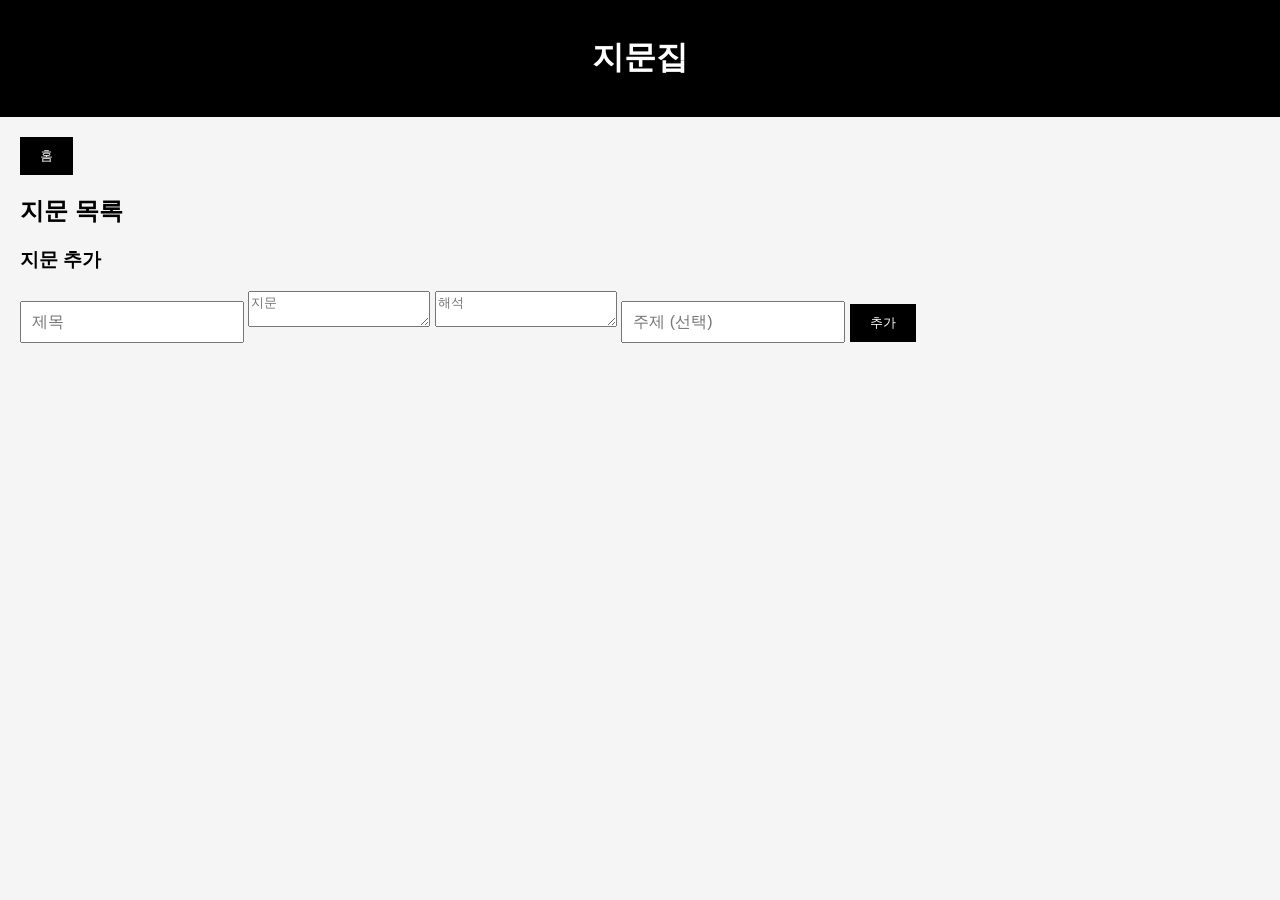
==== pages/passages.html @ 74fca2a2 "Create passages.html" ====
<!DOCTYPE html>
<html>
<head>
<meta charset="UTF-8">
<title>Passages</title>
<link rel="stylesheet" href="../style.css">
</head>

<body>

<header>
<h1>지문집</h1>
</header>

<div style="padding:20px">

<button onclick="goHome()">홈</button>

<h2>지문 목록</h2>

<div id="passageList"></div>

<h3>지문 추가</h3>

<input id="title" placeholder="제목">

<textarea id="text" placeholder="지문"></textarea>

<textarea id="translation" placeholder="해석"></textarea>

<input id="topic" placeholder="주제 (선택)">

<button onclick="addPassage()">추가</button>

</div>

<script src="../app.js"></script>

</body>
</html>
---- style.css ----
body{
font-family:Arial;
margin:0;
background:#f5f5f5;
}

header{
background:black;
color:white;
padding:15px;
text-align:center;
}

.centerBox{
height:100vh;
display:flex;
flex-direction:column;
justify-content:center;
align-items:center;
gap:10px;
}

input{
padding:10px;
font-size:16px;
}

button{
padding:10px 20px;
background:black;
color:white;
border:none;
cursor:pointer;
}

.menu{
display:grid;
grid-template-columns:1fr 1fr;
gap:20px;
padding:40px;
}

.card{
background:white;
padding:40px;
text-align:center;
font-size:20px;
border-radius:10px;
text-decoration:none;
color:black;
box-shadow:0 2px 10px rgba(0,0,0,0.1);
}

.card:hover{
transform:scale(1.05);
}
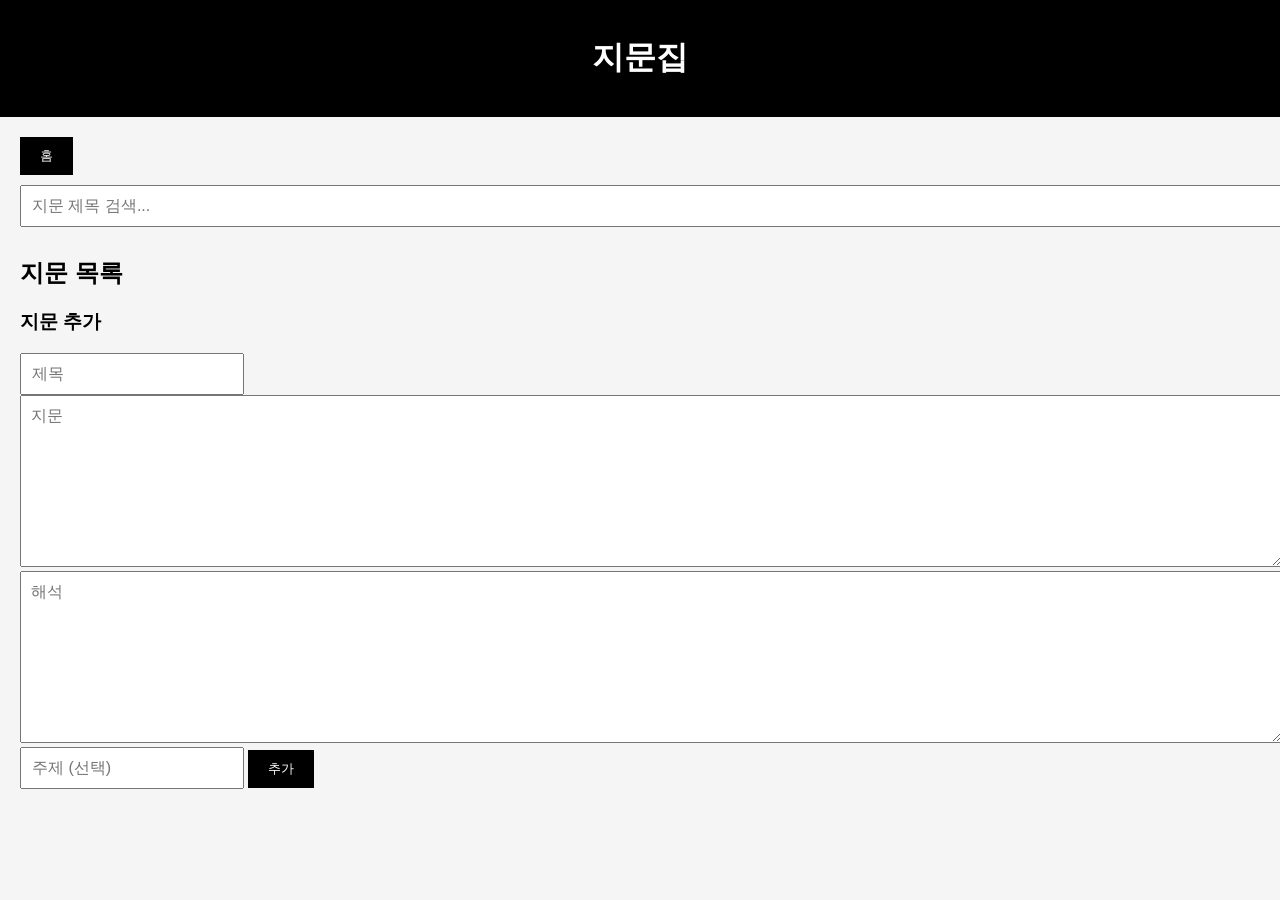
==== commit 8a517fd0: "Update passages.html" ====
--- a/pages/passages.html
+++ b/pages/passages.html
@@ -16,6 +16,14 @@
 
 <button onclick="goHome()">홈</button>
 
+  <input 
+type="text"
+id="passageSearch"
+placeholder="지문 제목 검색..."
+oninput="searchPassages()"
+style="width:100%;padding:10px;margin:10px 0"
+>
+  
 <h2>지문 목록</h2>
 
 <div id="passageList"></div>
--- a/style.css
+++ b/style.css
@@ -54,3 +54,61 @@
 .card:hover{
 transform:scale(1.05);
 }
+
+
+.container{
+padding:20px;
+}
+
+.wordCard{
+background:white;
+padding:15px;
+margin:10px 0;
+border-radius:8px;
+box-shadow:0 1px 5px rgba(0,0,0,0.1);
+}
+
+.wordActions{
+margin-top:10px;
+}
+
+.smallBtn{
+margin-right:10px;
+padding:5px 10px;
+font-size:12px;
+}
+
+
+#setSelection{
+margin:20px 0;
+}
+
+.setItem{
+background:white;
+padding:10px;
+margin:5px 0;
+border-radius:6px;
+box-shadow:0 1px 5px rgba(0,0,0,0.1);
+}
+
+
+textarea{
+width:100%;
+height:150px;
+padding:10px;
+font-size:16px;
+}
+
+.blank{
+background:#ddd;
+padding:3px 10px;
+border-radius:4px;
+}
+
+.wrongItem{
+background:white;
+padding:15px;
+margin:10px 0;
+border-radius:8px;
+box-shadow:0 1px 5px rgba(0,0,0,0.1);
+}
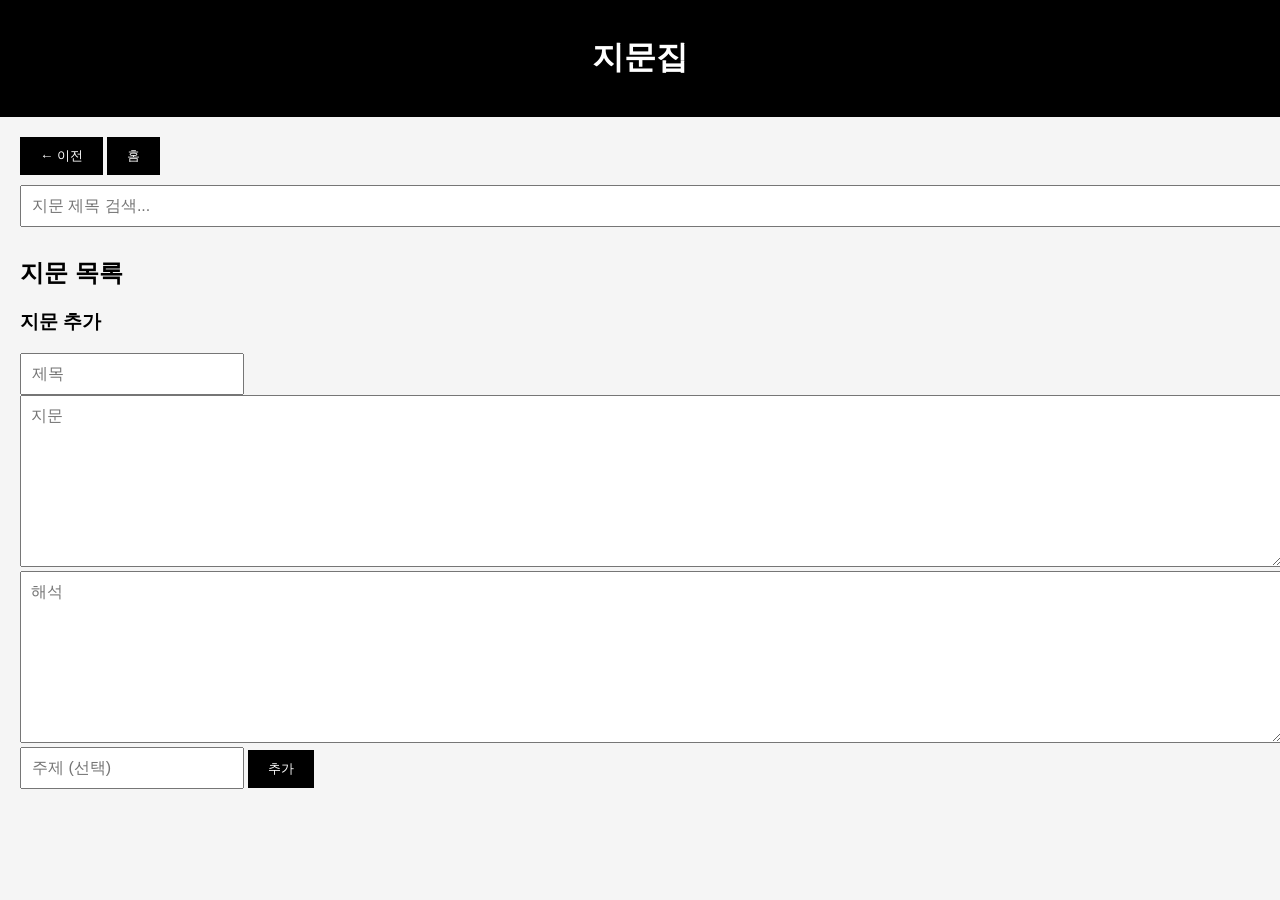
==== commit 814834fd: "Update passages.html" ====
--- a/pages/passages.html
+++ b/pages/passages.html
@@ -14,6 +14,7 @@
 
 <div style="padding:20px">
 
+<button onclick="goBack()">← 이전</button>
 <button onclick="goHome()">홈</button>
 
   <input 
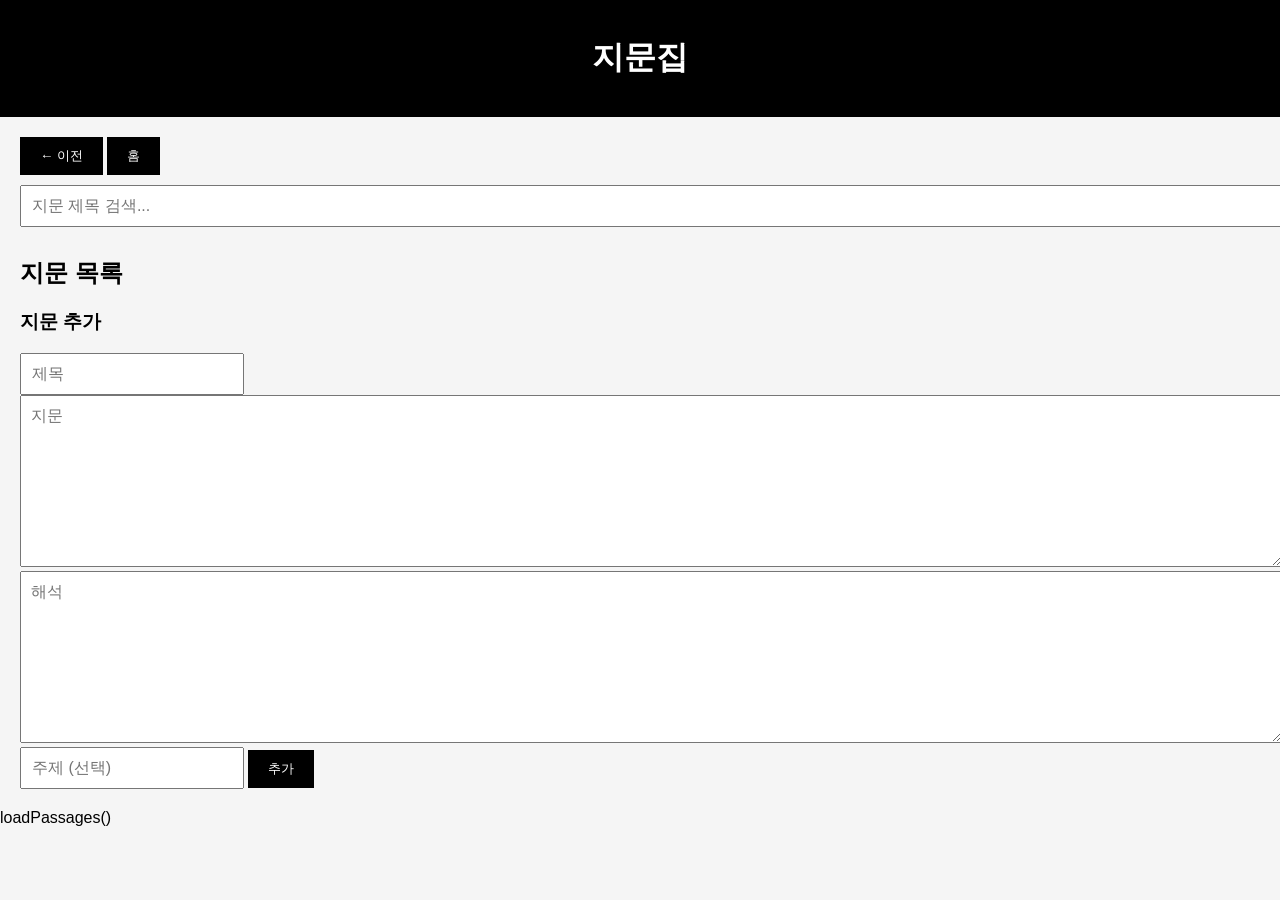
==== commit d7bb9483: "Update passages.html" ====
--- a/pages/passages.html
+++ b/pages/passages.html
@@ -45,5 +45,9 @@
 
 <script src="../app.js"></script>
 
+<screipt>
+loadPassages()
+</screipt>
+
 </body>
 </html>
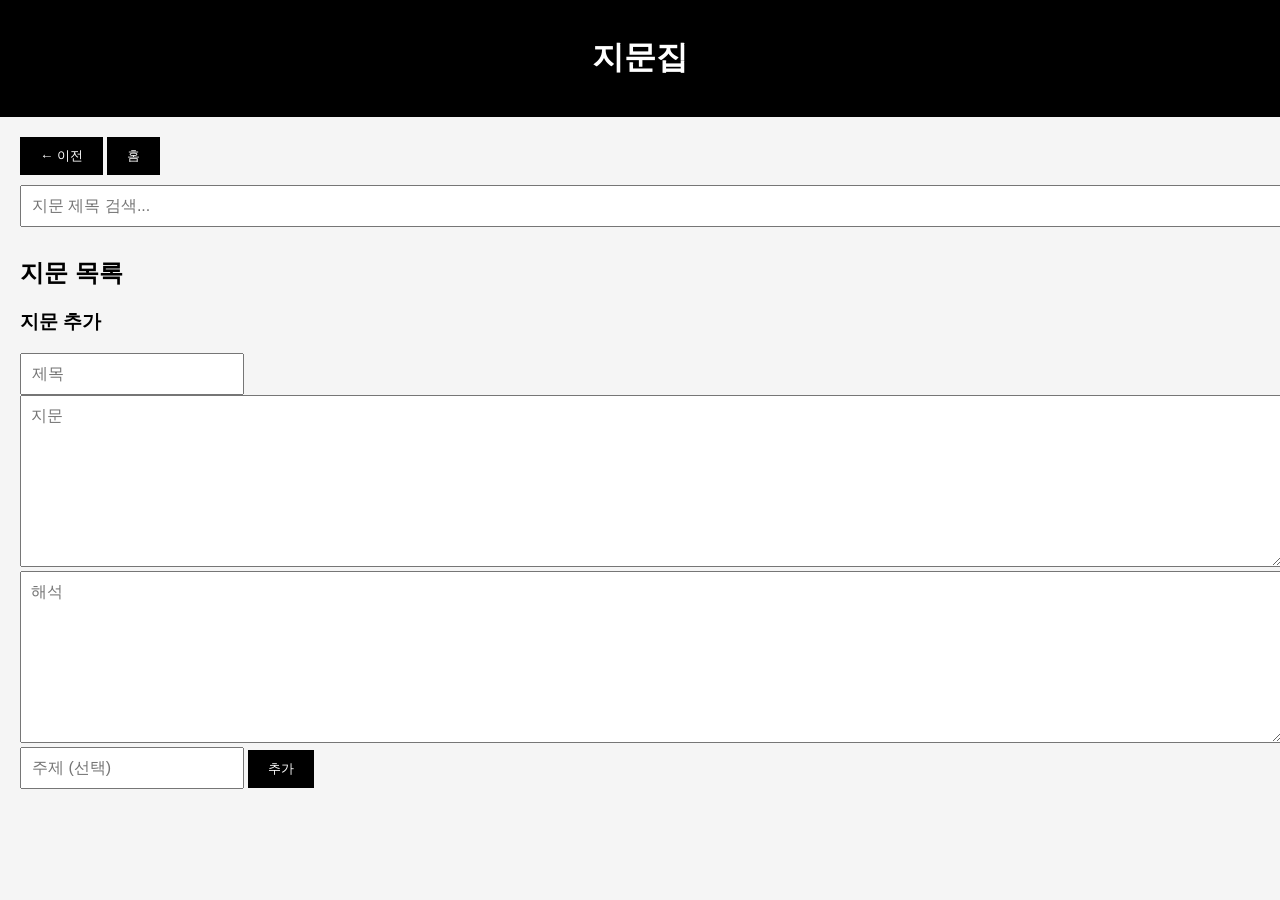
==== commit a8c32373: "Update passages.html" ====
--- a/pages/passages.html
+++ b/pages/passages.html
@@ -45,9 +45,9 @@
 
 <script src="../app.js"></script>
 
-<screipt>
+<script>
 loadPassages()
-</screipt>
+</script>
 
 </body>
 </html>
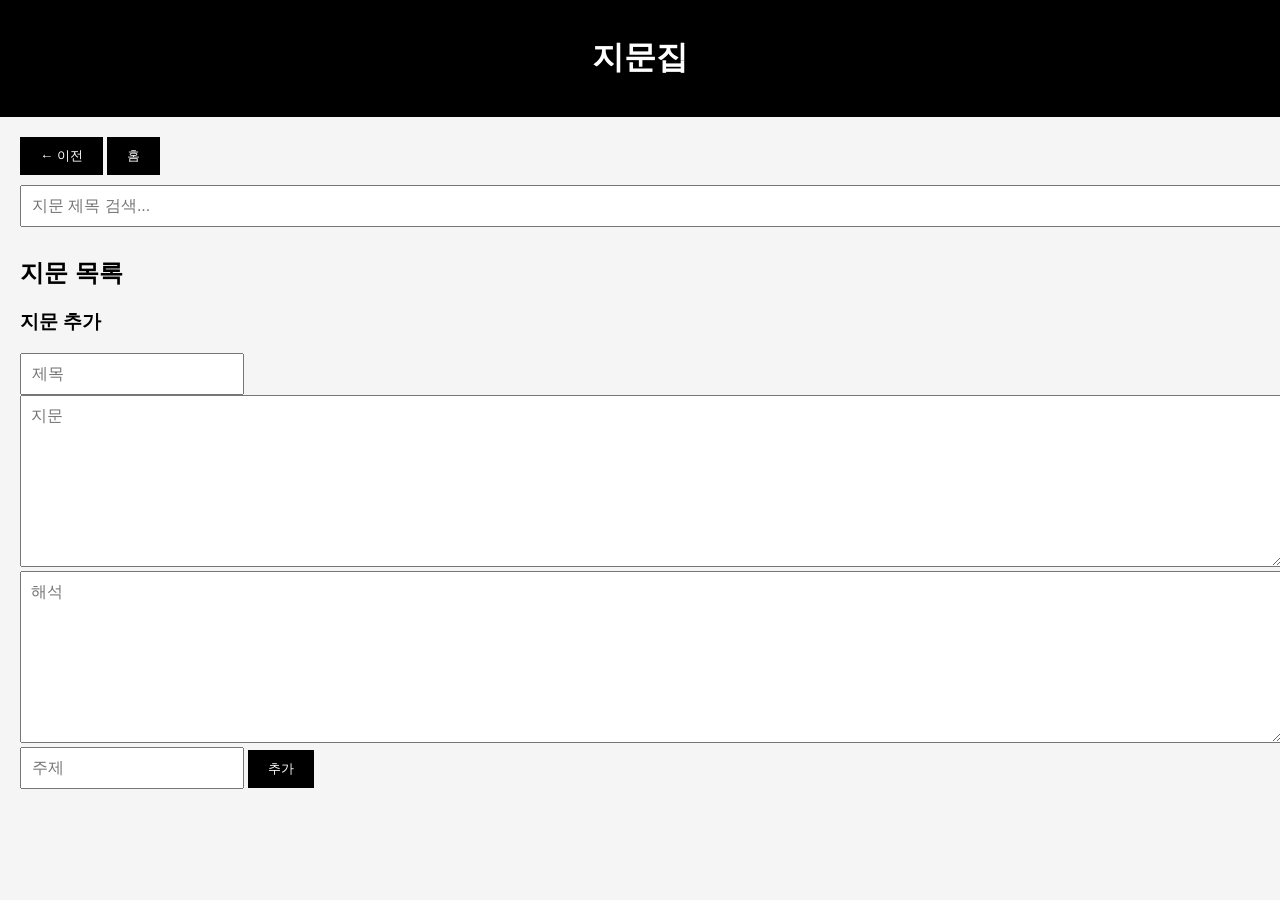
==== commit 6238fc2d: "Update passages.html" ====
--- a/pages/passages.html
+++ b/pages/passages.html
@@ -17,7 +17,7 @@
 <button onclick="goBack()">← 이전</button>
 <button onclick="goHome()">홈</button>
 
-  <input 
+<input 
 type="text"
 id="passageSearch"
 placeholder="지문 제목 검색..."
@@ -27,7 +27,21 @@
   
 <h2>지문 목록</h2>
 
-<div id="passageList"></div>
+<div id="passageView" style="display:none">
+
+<h2 id="passageTitleView"></h2>
+
+<p id="passageTextView"></p>
+
+<h3>해석</h3>
+<p id="passageTranslationView"></p>
+
+<h3>주제</h3>
+<p id="passageTopicView"></p>
+
+<button onclick="closePassage()">닫기</button>
+
+</div>
 
 <h3>지문 추가</h3>
 
@@ -37,7 +51,9 @@
 
 <textarea id="translation" placeholder="해석"></textarea>
 
-<input id="topic" placeholder="주제 (선택)">
+<input id="topic"
+placeholder="주제"
+onkeydown="if(event.key==='Enter'){addPassage()}">
 
 <button onclick="addPassage()">추가</button>
 
